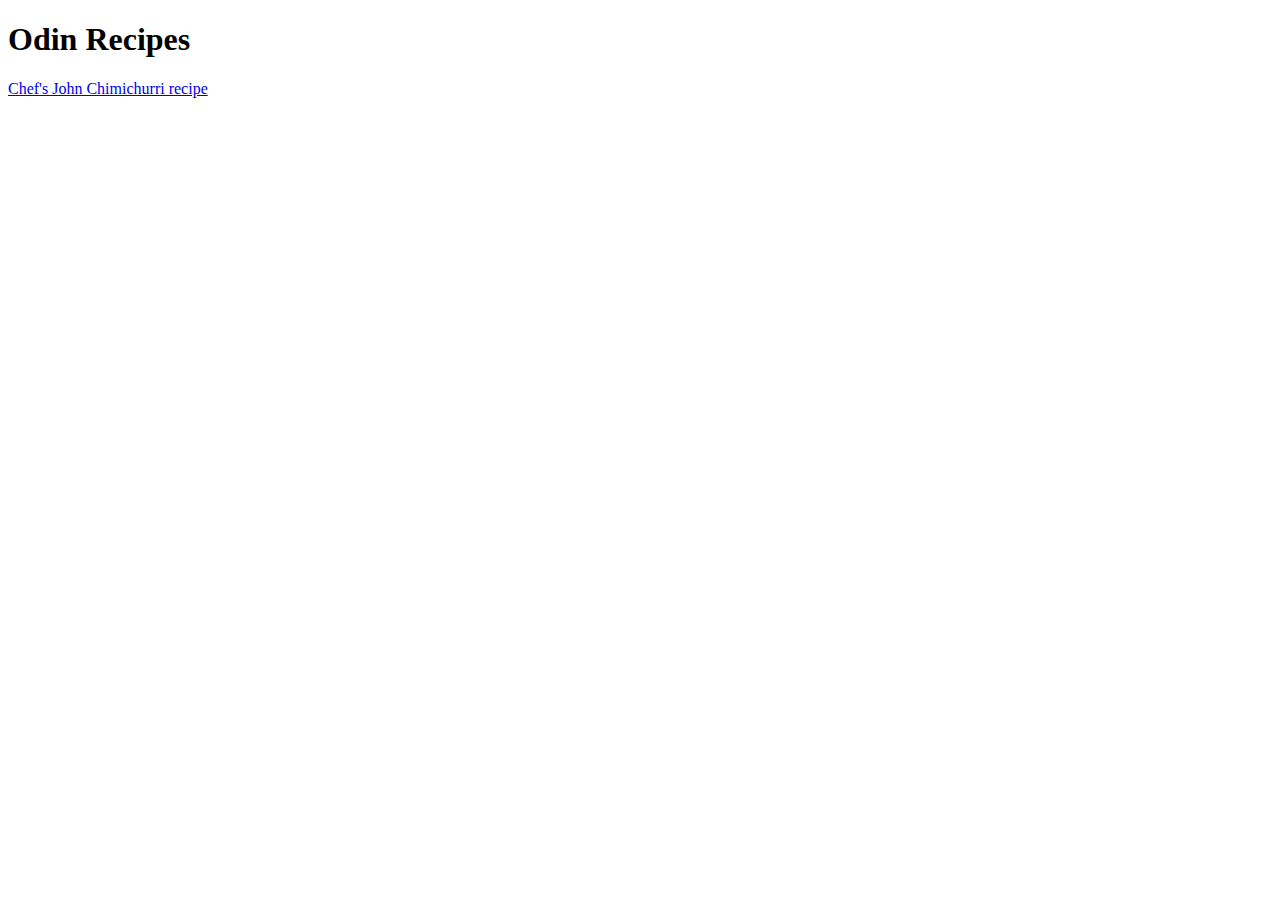
==== index.html @ 50ee641c "Create a blank recipe.html" ====
<!DOCTYPE html>
<html lang="en">
<head>
    <meta charset="UTF-8">
    <meta http-equiv="X-UA-Compatible" content="IE=edge">
    <meta name="viewport" content="width=device-width, initial-scale=1.0">
    <title>Odin Recipes</title>
</head>
<body>
    <h1>Odin Recipes</h1>
    <a href="recipes/chimichurri.html">Chef's John Chimichurri recipe</a>
</body>
</html>
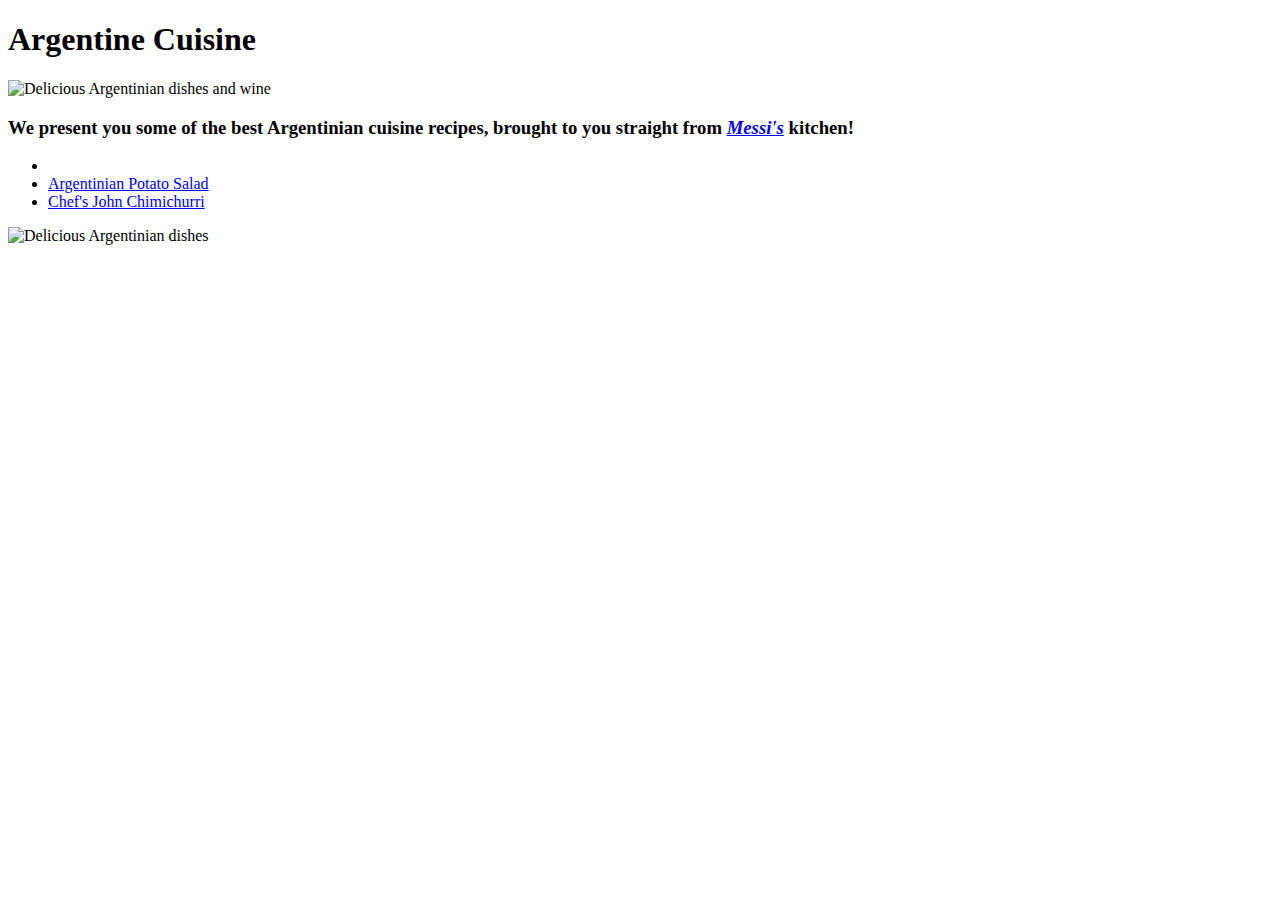
==== commit 29a17e05: "Add new recipe, adjust blank recipe for it" ====
--- a/index.html
+++ b/index.html
@@ -4,10 +4,17 @@
     <meta charset="UTF-8">
     <meta http-equiv="X-UA-Compatible" content="IE=edge">
     <meta name="viewport" content="width=device-width, initial-scale=1.0">
-    <title>Odin Recipes</title>
+    <title>Argentine Cuisine</title>
 </head>
 <body>
-    <h1>Odin Recipes</h1>
-    <a href="recipes/chimichurri.html">Chef's John Chimichurri recipe</a>
+    <h1>Argentine Cuisine</h1>
+    <img src="img/arg-food1.jpg" alt="Delicious Argentinian dishes and wine">
+    <h3>We present you some of the best Argentinian cuisine recipes, brought to you straight from <a href="https://en.wikipedia.org/wiki/Lionel_Messi"><em>Messi's</em></a> kitchen!</h3>
+    <ul>
+        <li></li>
+        <li><a href="recipes/potsalad.html">Argentinian Potato Salad</a></li>
+        <li><a href="recipes/chimichurri.html">Chef's John Chimichurri</a></li>
+    </ul>
+    <img src="img/arg-food3.jpg" alt="Delicious Argentinian dishes">
 </body>
 </html>